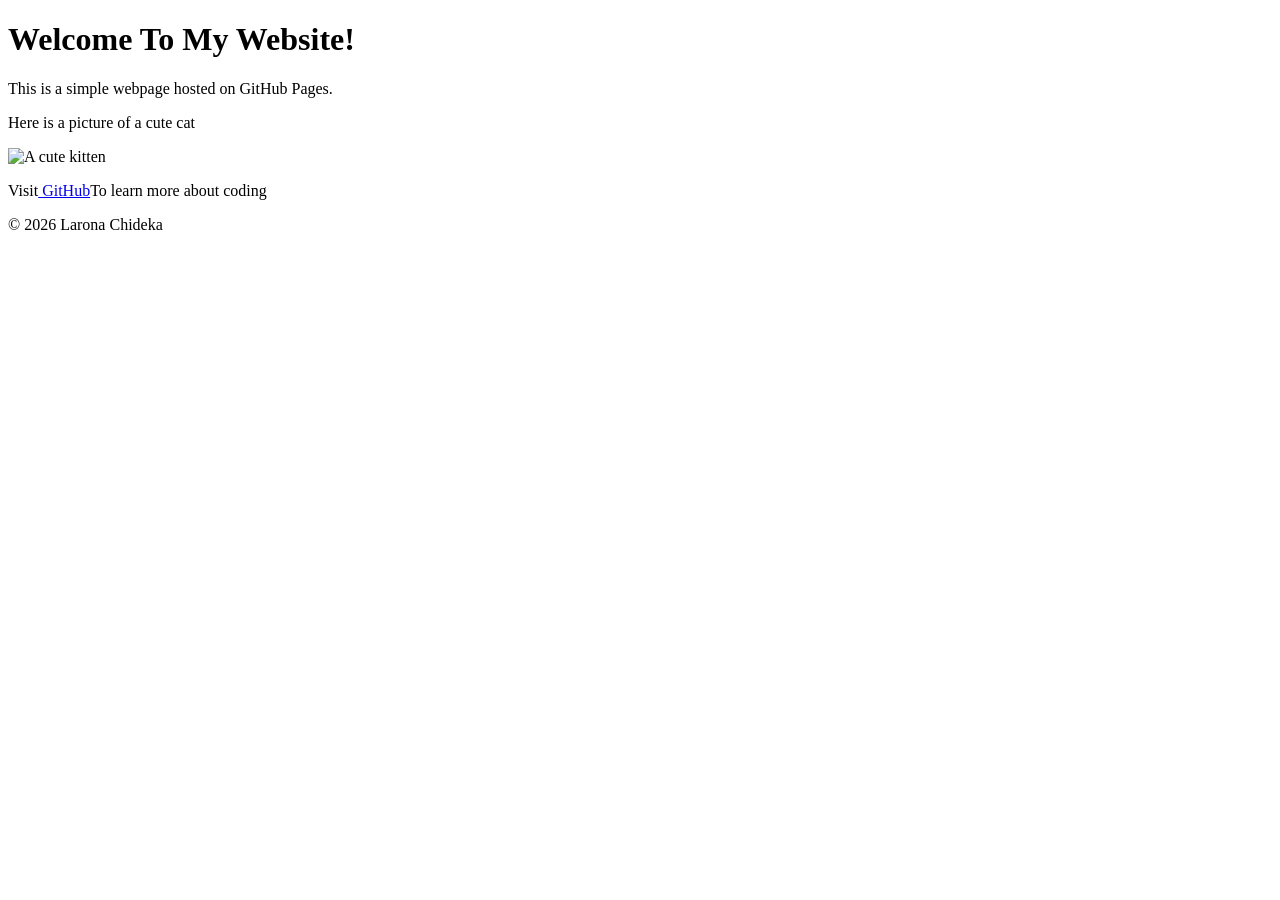
==== index.html @ 502f942f "Add files via upload" ====
<!DOCTYPE html>

<html lang="en">

<head>

    <meta charset="UTF-8">

    <meta name="viewpoint" content="width=device-width, initial-scale=1.0">

    <title>My Firts GitHub Page</title>

    </head>

    <body>

        <header>

            <h1>Welcome To My Website!</h1>

        </header>


        <main>

            <p>This is a simple webpage hosted on GitHub Pages.</p>

            <p>Here is a picture of a cute cat</p>

            <img src="https://placekitten.com/200/300"alt="A cute kitten">


            <p>Visit<a href="https://github.com"> GitHub</a>To learn more about coding</p>
        </main>



        <footer>

            <p>&copy; 2026 Larona Chideka

            </p>
        </footer>
    </body>
</html>
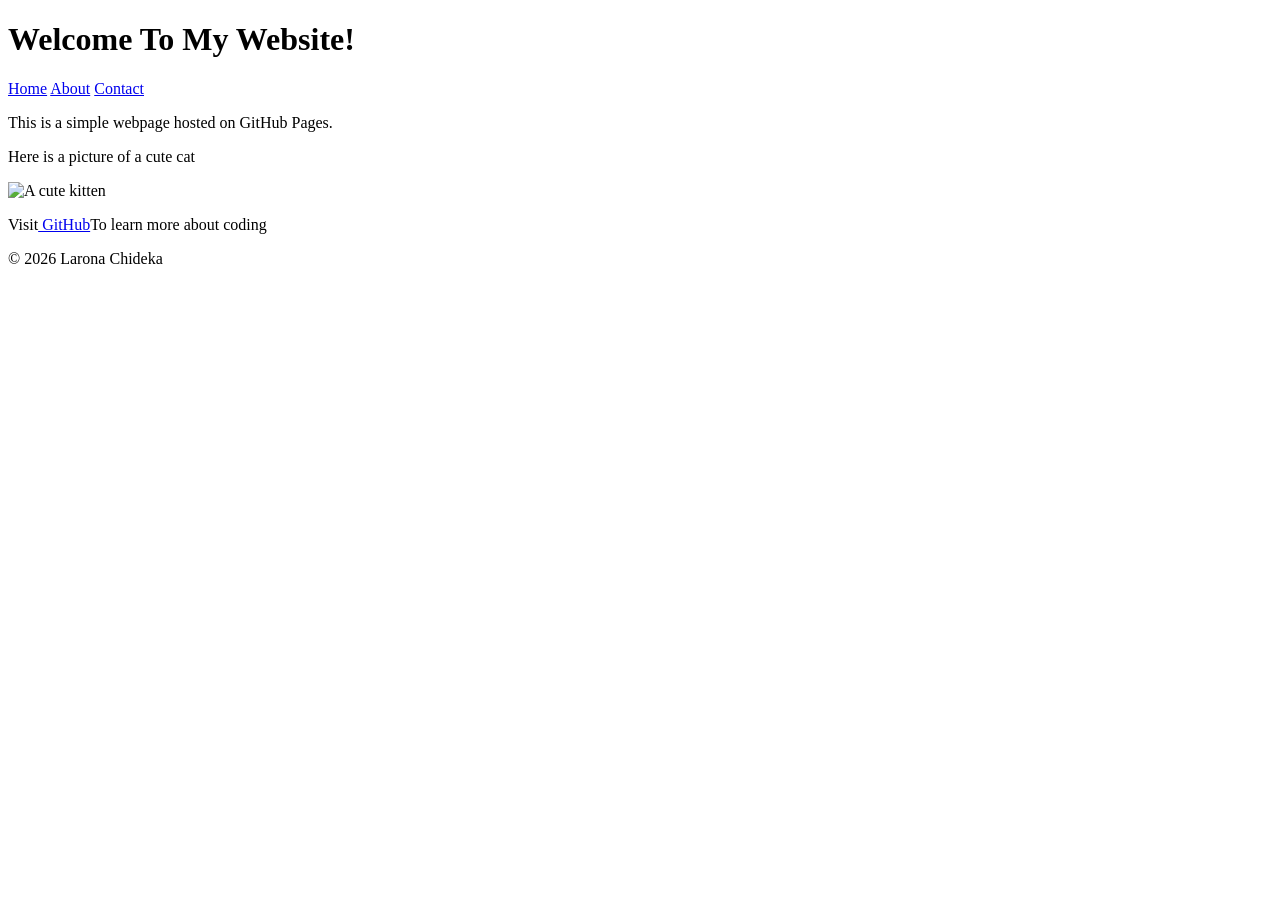
==== commit 2e049a3f: "Added About and Contact pages with navigation" ====
--- a/index.html
+++ b/index.html
@@ -1,45 +1,55 @@
-<!DOCTYPE html>
-
-<html lang="en">
-
-<head>
-
-    <meta charset="UTF-8">
-
-    <meta name="viewpoint" content="width=device-width, initial-scale=1.0">
-
-    <title>My Firts GitHub Page</title>
-
-    </head>
-
-    <body>
-
-        <header>
-
-            <h1>Welcome To My Website!</h1>
-
-        </header>
-
-
-        <main>
-
-            <p>This is a simple webpage hosted on GitHub Pages.</p>
-
-            <p>Here is a picture of a cute cat</p>
-
-            <img src="https://placekitten.com/200/300"alt="A cute kitten">
-
-
-            <p>Visit<a href="https://github.com"> GitHub</a>To learn more about coding</p>
-        </main>
-
-
-
-        <footer>
-
-            <p>&copy; 2026 Larona Chideka
-
-            </p>
-        </footer>
-    </body>
+<!DOCTYPE html>
+
+<html lang="en">
+
+<head>
+
+    <meta charset="UTF-8">
+
+    <meta name="viewpoint" content="width=device-width, initial-scale=1.0">
+
+    <title>My Firts GitHub Page</title>
+
+    </head>
+
+    <body>
+
+        <header>
+
+            <h1>Welcome To My Website!</h1>
+
+            <nav>
+
+             <a href="index.html">Home</a> 
+
+             <a href="about.html">About</a> 
+
+             <a href="contact.html">Contact</a>
+
+</nav>
+
+        </header>
+
+
+        <main>
+
+            <p>This is a simple webpage hosted on GitHub Pages.</p>
+
+            <p>Here is a picture of a cute cat</p>
+
+            <img src="https://placekitten.com/200/300"alt="A cute kitten">
+
+
+            <p>Visit<a href="https://github.com"> GitHub</a>To learn more about coding</p>
+        </main>
+
+
+
+        <footer>
+
+            <p>&copy; 2026 Larona Chideka
+
+            </p>
+        </footer>
+    </body>
 </html>
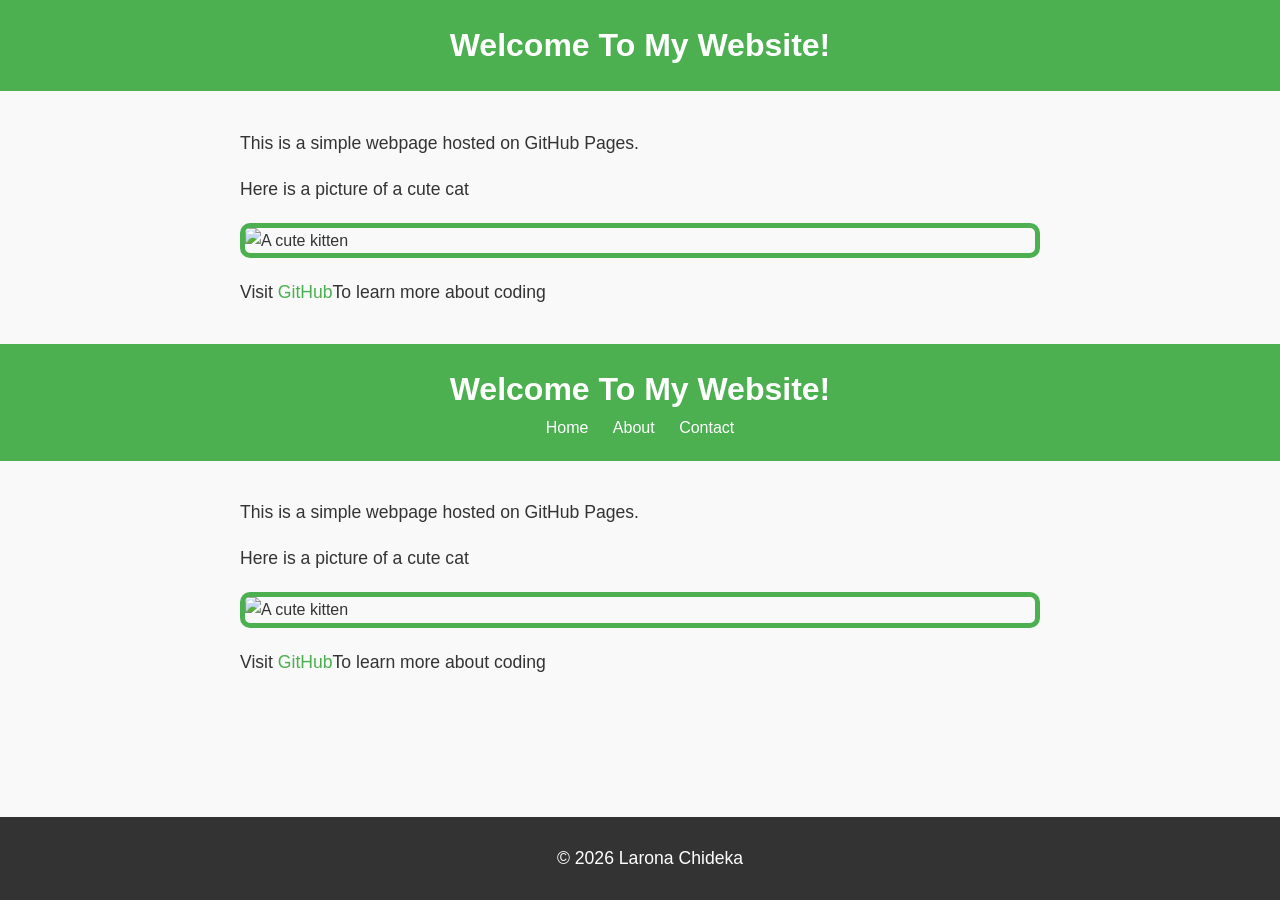
==== commit 61cc31d1: "Merge branch 'main' of https://github.com/bida25-440/My-GitHub-Page-Tutorial" ====
--- a/index.html
+++ b/index.html
@@ -1,3 +1,50 @@
+<!DOCTYPE html>
+
+<html lang="en">
+
+<head>
+
+    <meta charset="UTF-8">
+
+    <meta name="viewpoint" content="width=device-width, initial-scale=1.0">
+
+    <title>My Firts GitHub Page</title>
+
+    <link rel="stylesheet" href="styles.css"> 
+
+    </head>
+
+    <body>
+
+        <header>
+
+            <h1>Welcome To My Website!</h1>
+
+        </header>
+
+
+        <main>
+
+            <p>This is a simple webpage hosted on GitHub Pages.</p>
+
+            <p>Here is a picture of a cute cat</p>
+
+            <img src="https://placekitten.com/200/300"alt="A cute kitten">
+
+
+            <p>Visit<a href="https://github.com"> GitHub</a>To learn more about coding</p>
+        </main>
+
+
+
+        <footer>
+
+            <p>&copy; 2026 Larona Chideka
+
+            </p>
+        </footer>
+    </body>
+</html>
 <!DOCTYPE html>
 
 <html lang="en">
--- a/styles.css
+++ b/styles.css
@@ -0,0 +1,77 @@
+body {
+    font-family: Arial, sans-serif;
+    color: #333;
+    background-color: #f9f9f9;
+    margin: 0;
+    padding: 0;
+    line-height: 1.6;
+}
+header {
+background-color: #4CAF50; 
+
+    color: white; 
+
+    padding: 20px; 
+
+    text-align: center; 
+}
+
+header h1 {
+    margin: 0;
+}
+
+nav a {
+    color: white;
+    text-decoration: none;
+    margin: 0 10px;
+}
+
+nav a:hover {
+    text-decoration: underline;
+}
+
+main {
+    padding: 20px;
+    max-width: 800px;
+    margin: 0 auto;
+}
+
+main img {
+    max-width: 100%;
+    height: auto;
+    display: block;
+    margin: 20px 0;
+}
+
+footer { 
+    background-color: #333; 
+    color: white;
+    text-align: center; 
+    padding: 10px; 
+    position: fixed; 
+    bottom: 0; 
+    width: 100%; 
+} 
+
+p {
+    font-size: 1.1em;
+}
+
+a {
+color: #4CAF50;
+text-decoration: none;
+}
+
+a:hover {
+    text-decoration: underline;
+}
+
+img {
+    border: 5px solid #4CAF50; 
+    border-radius: 10px; 
+}
+
+main a[herf^="mailto:"] {
+    color: #ff57ff;
+    font-weight: bold;
+}
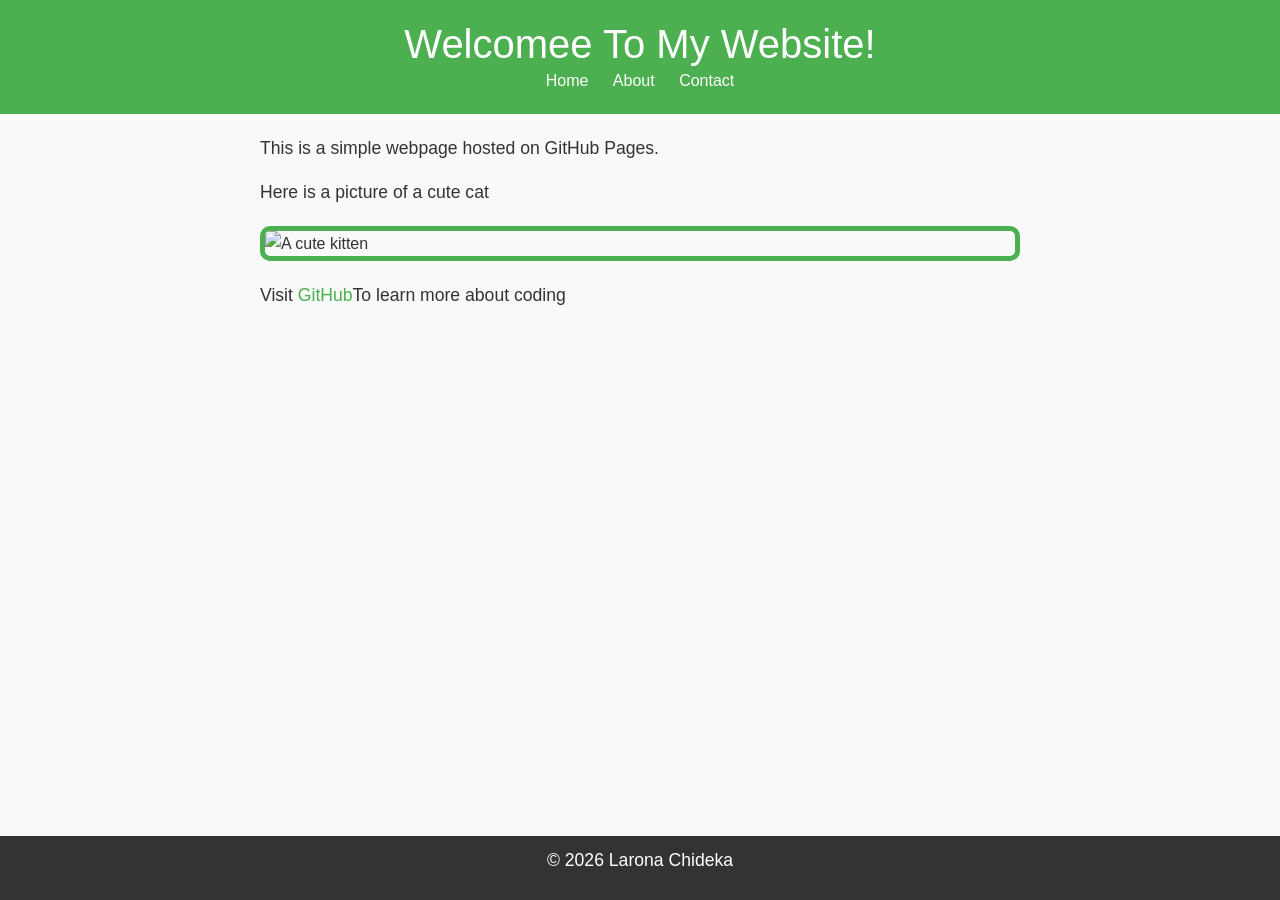
==== commit fdd37753: "yes" ====
--- a/index.html
+++ b/index.html
@@ -10,7 +10,13 @@
 
     <title>My Firts GitHub Page</title>
 
-    <link rel="stylesheet" href="styles.css"> 
+     <!-- Bootstrap CSS --> 
+
+     <link href="https://cdn.jsdelivr.net/npm/bootstrap@5.3.0/dist/css/bootstrap.min.css" rel="stylesheet"> 
+
+     <!-- Custom CSS --> 
+
+      <link rel="stylesheet" href="styles.css">
 
     </head>
 
@@ -18,52 +24,7 @@
 
         <header>
 
-            <h1>Welcome To My Website!</h1>
-
-        </header>
-
-
-        <main>
-
-            <p>This is a simple webpage hosted on GitHub Pages.</p>
-
-            <p>Here is a picture of a cute cat</p>
-
-            <img src="https://placekitten.com/200/300"alt="A cute kitten">
-
-
-            <p>Visit<a href="https://github.com"> GitHub</a>To learn more about coding</p>
-        </main>
-
-
-
-        <footer>
-
-            <p>&copy; 2026 Larona Chideka
-
-            </p>
-        </footer>
-    </body>
-</html>
-<!DOCTYPE html>
-
-<html lang="en">
-
-<head>
-
-    <meta charset="UTF-8">
-
-    <meta name="viewpoint" content="width=device-width, initial-scale=1.0">
-
-    <title>My Firts GitHub Page</title>
-
-    </head>
-
-    <body>
-
-        <header>
-
-            <h1>Welcome To My Website!</h1>
+            <h1>Welcomee To My Website!</h1>
 
             <nav>
 
@@ -98,5 +59,10 @@
 
             </p>
         </footer>
+          <!-- Bootstrap JS and dependencies --> 
+
+      <script src="https://cdn.jsdelivr.net/npm/@popperjs/core@2.11.6/dist/umd/popper.min.js"></script> 
+
+     <script src="https://cdn.jsdelivr.net/npm/bootstrap@5.3.0/dist/js/bootstrap.min.js"></script> 
     </body>
 </html>
--- a/styles.css
+++ b/styles.css
@@ -71,7 +71,7 @@
     border-radius: 10px; 
 }
 
-main a[herf^="mailto:"] {
+main a[herf^="mailto: bida25-440@thuto.bac.ac.bw"] {
     color: #ff57ff;
     font-weight: bold;
 }
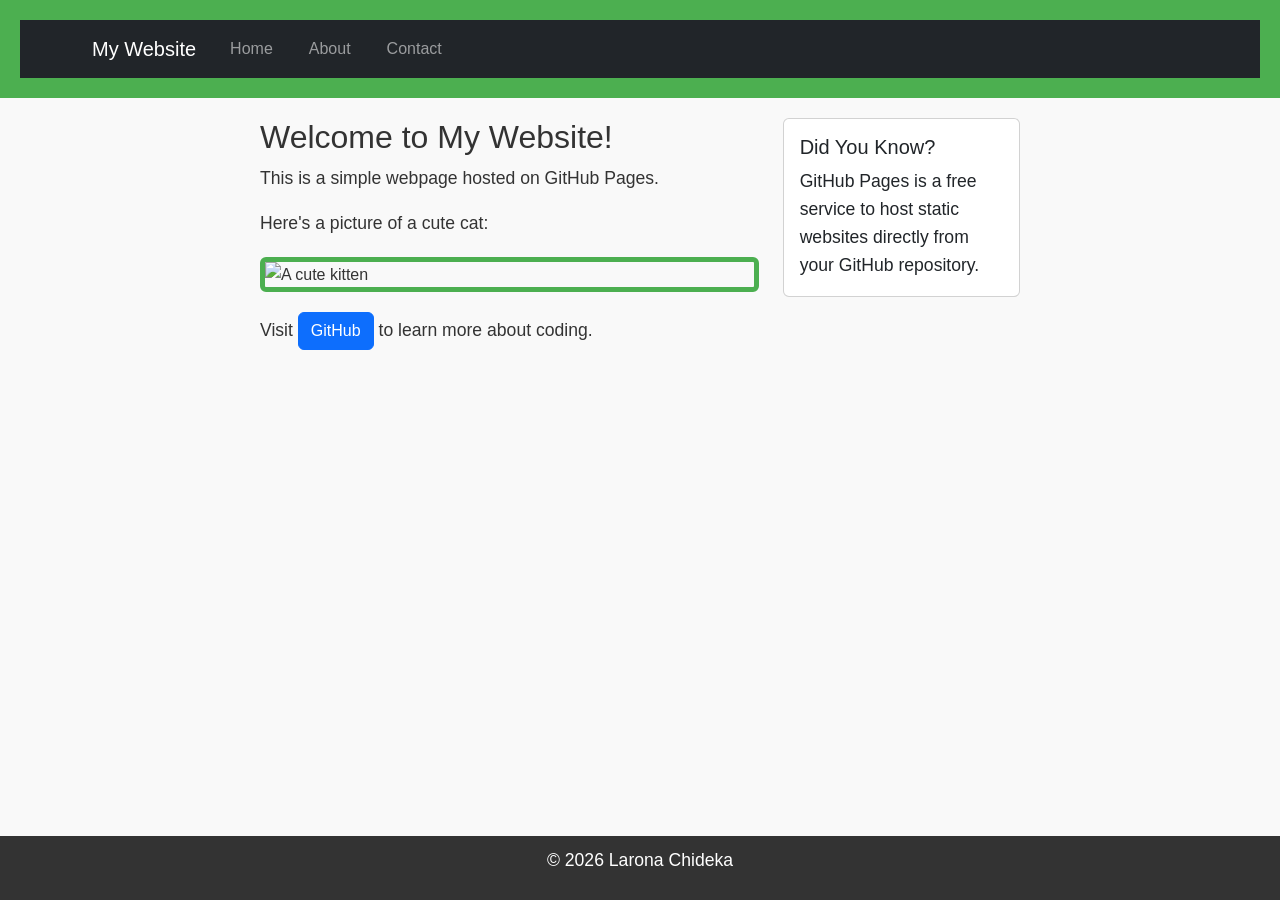
==== commit 8ccb2db2: "Tutorial 4" ====
--- a/index.html
+++ b/index.html
@@ -24,31 +24,87 @@
 
         <header>
 
-            <h1>Welcomee To My Website!</h1>
+              <nav class="navbar navbar-expand-lg navbar-dark bg-dark"> 
 
-            <nav>
+             <div class="container"> 
 
-             <a href="index.html">Home</a> 
+             <a class="navbar-brand" href="index.html">My Website</a> 
 
-             <a href="about.html">About</a> 
+             <button class="navbar-toggler" type="button" data-bs-toggle="collapse" data-bs-target="#navbarNav"> 
 
-             <a href="contact.html">Contact</a>
+                <span class="navbar-toggler-icon"></span> 
 
-</nav>
+             </button> 
+
+             <div class="collapse navbar-collapse" id="navbarNav"> 
+
+                 <ul class="navbar-nav"> 
+
+                     <li class="nav-item"> 
+
+                        <a class="nav-link" href="index.html">Home</a> 
+
+                     </li> 
+
+                     <li class="nav-item"> 
+
+                        <a class="nav-link" href="about.html">About</a> 
+
+                    </li> 
+
+                    <li class="nav-item"> 
+
+                        <a class="nav-link" href="contact.html">Contact</a> 
+
+                    </li> 
+
+                </ul> 
+
+            </div> 
+
+        </div> 
+
+    </nav>  
 
         </header>
 
 
         <main>
 
-            <p>This is a simple webpage hosted on GitHub Pages.</p>
+               <div class="row"> 
 
-            <p>Here is a picture of a cute cat</p>
+               <div class="col-md-8"> 
 
-            <img src="https://placekitten.com/200/300"alt="A cute kitten">
+             <h2>Welcome to My Website!</h2> 
 
+             <p>This is a simple webpage hosted on GitHub Pages.</p> 
 
-            <p>Visit<a href="https://github.com"> GitHub</a>To learn more about coding</p>
+             <p>Here's a picture of a cute cat:</p> 
+
+             <img src="https://placekitten.com/200/300" alt="A cute kitten" class="img-fluid rounded"> 
+
+             <p class="mt-3">Visit <a href="https://github.com" class="btn btn-primary">GitHub</a> to learn more about coding.</p> 
+
+             </div> 
+
+             <div class="col-md-4"> 
+
+             <div class="card"> 
+
+                <div class="card-body"> 
+
+                    <h5 class="card-title">Did You Know?</h5> 
+
+                    <p class="card-text">GitHub Pages is a free service to host static websites directly from your GitHub repository.</p> 
+
+                </div> 
+
+            </div> 
+
+        </div> 
+
+    </div> 
+            
         </main>
 
 
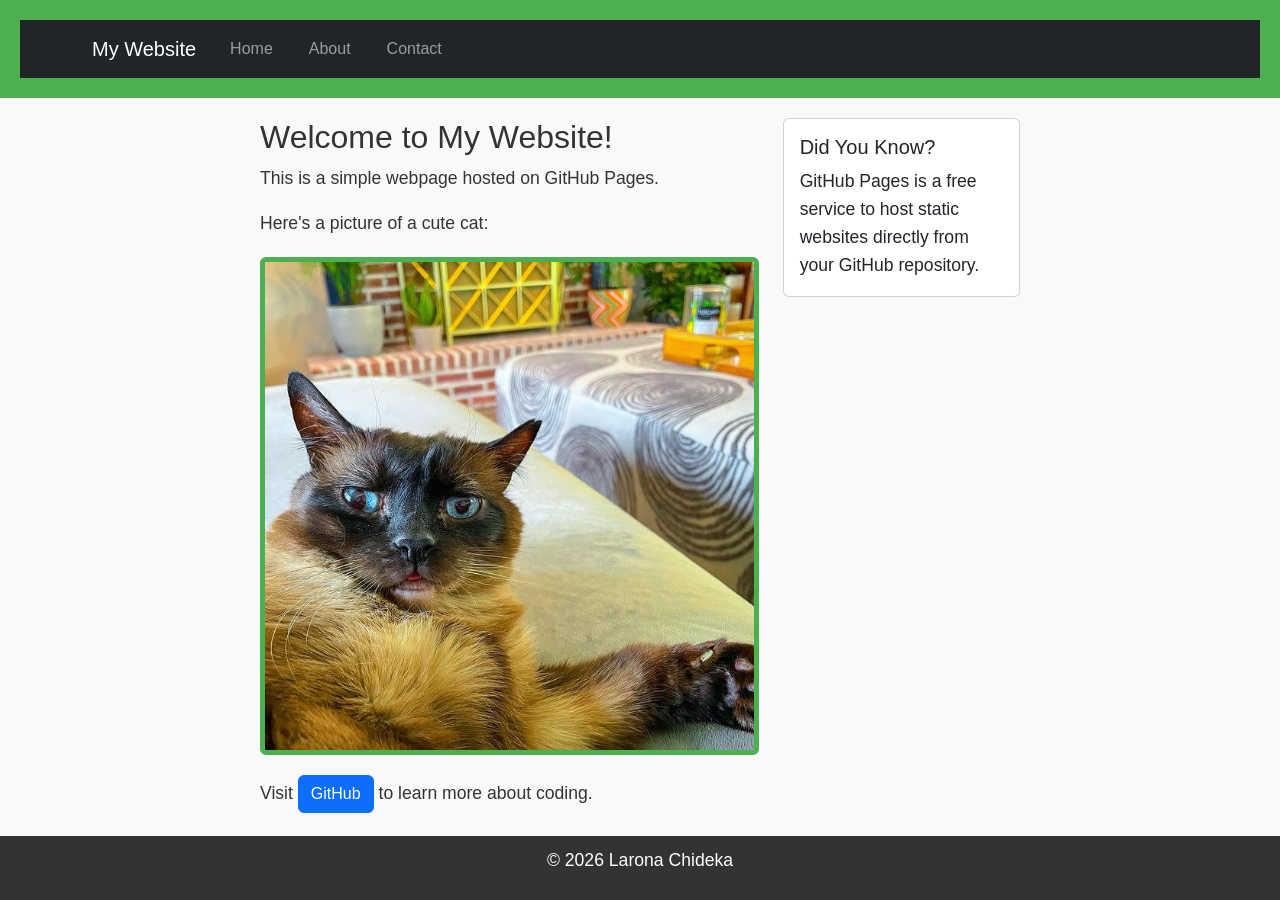
==== commit 60e251a5: "yes" ====
--- a/index.html
+++ b/index.html
@@ -81,7 +81,7 @@
 
              <p>Here's a picture of a cute cat:</p> 
 
-             <img src="https://placekitten.com/200/300" alt="A cute kitten" class="img-fluid rounded"> 
+             <img src="1_Image.jpg" alt="A cute kitten" class="img-fluid rounded"> 
 
              <p class="mt-3">Visit <a href="https://github.com" class="btn btn-primary">GitHub</a> to learn more about coding.</p> 
 
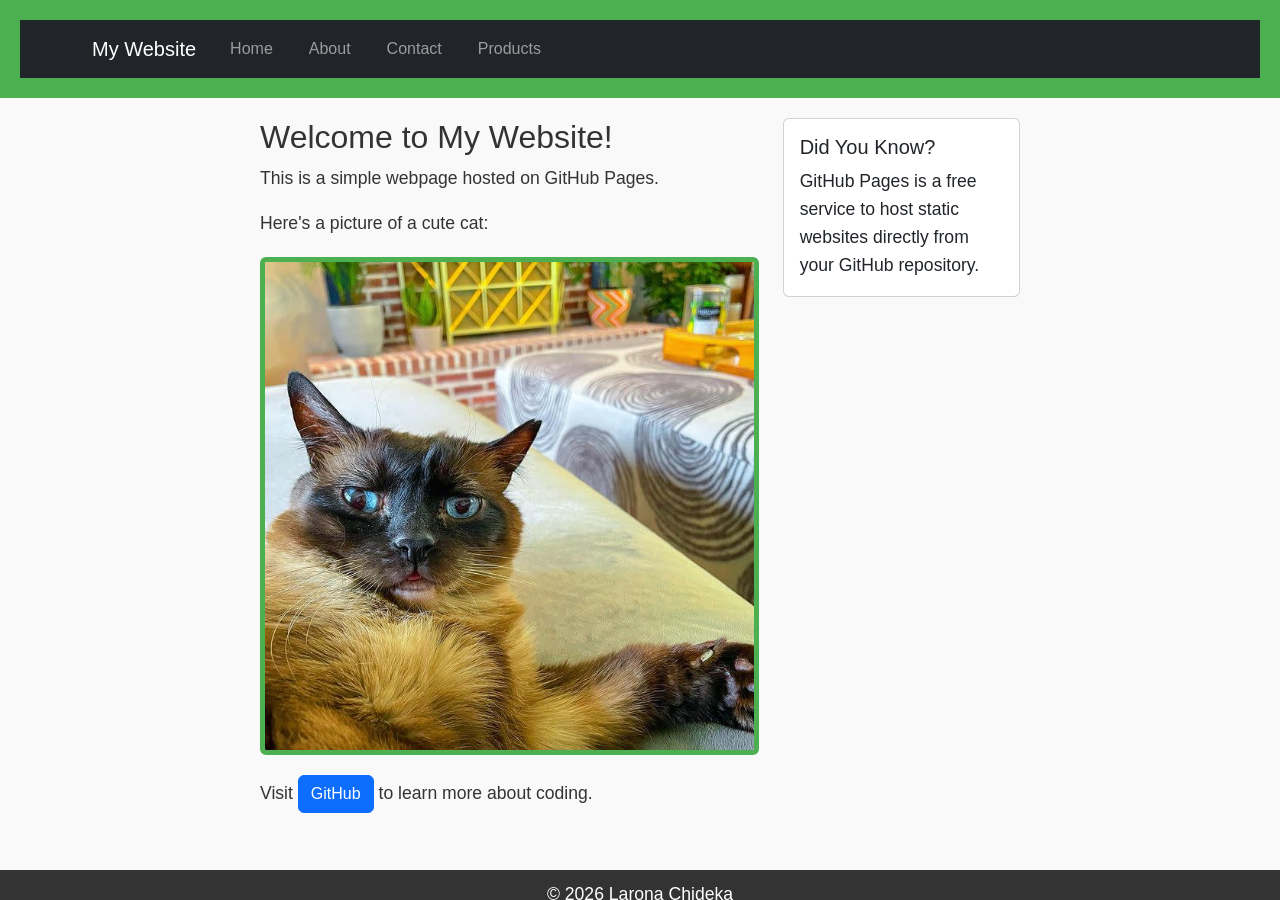
==== commit 8b5ee147: "Tutorial 5" ====
--- a/index.html
+++ b/index.html
@@ -54,9 +54,15 @@
 
                     <li class="nav-item"> 
 
-                        <a class="nav-link" href="contact.html">Contact</a> 
+                        <a class="nav-link" href="contact.html">Contact</a>  
 
                     </li> 
+
+                    <li class="nav-item"> 
+
+                        <a class="nav-link" href="Products.html">Products</a>
+
+                    </li>
 
                 </ul> 
 
--- a/styles.css
+++ b/styles.css
@@ -49,6 +49,7 @@
     text-align: center; 
     padding: 10px; 
     position: fixed; 
+    height: 30px;
     bottom: 0; 
     width: 100%; 
 } 
@@ -75,3 +76,26 @@
     color: #ff57ff;
     font-weight: bold;
 }
+
+/*Practice buttons*/
+.Products{
+padding: 80px;
+background: white;
+text-align: center;
+}
+    
+table {
+  font-family: arial, sans-serif;
+  border-collapse: collapse;
+  width: 100%;
+}
+
+td, th {
+  border: 1px solid #dddddd;
+  text-align: left;
+  padding: 10px;
+}
+
+tr:nth-child(even) {
+  background-color: #dddddd;
+}
